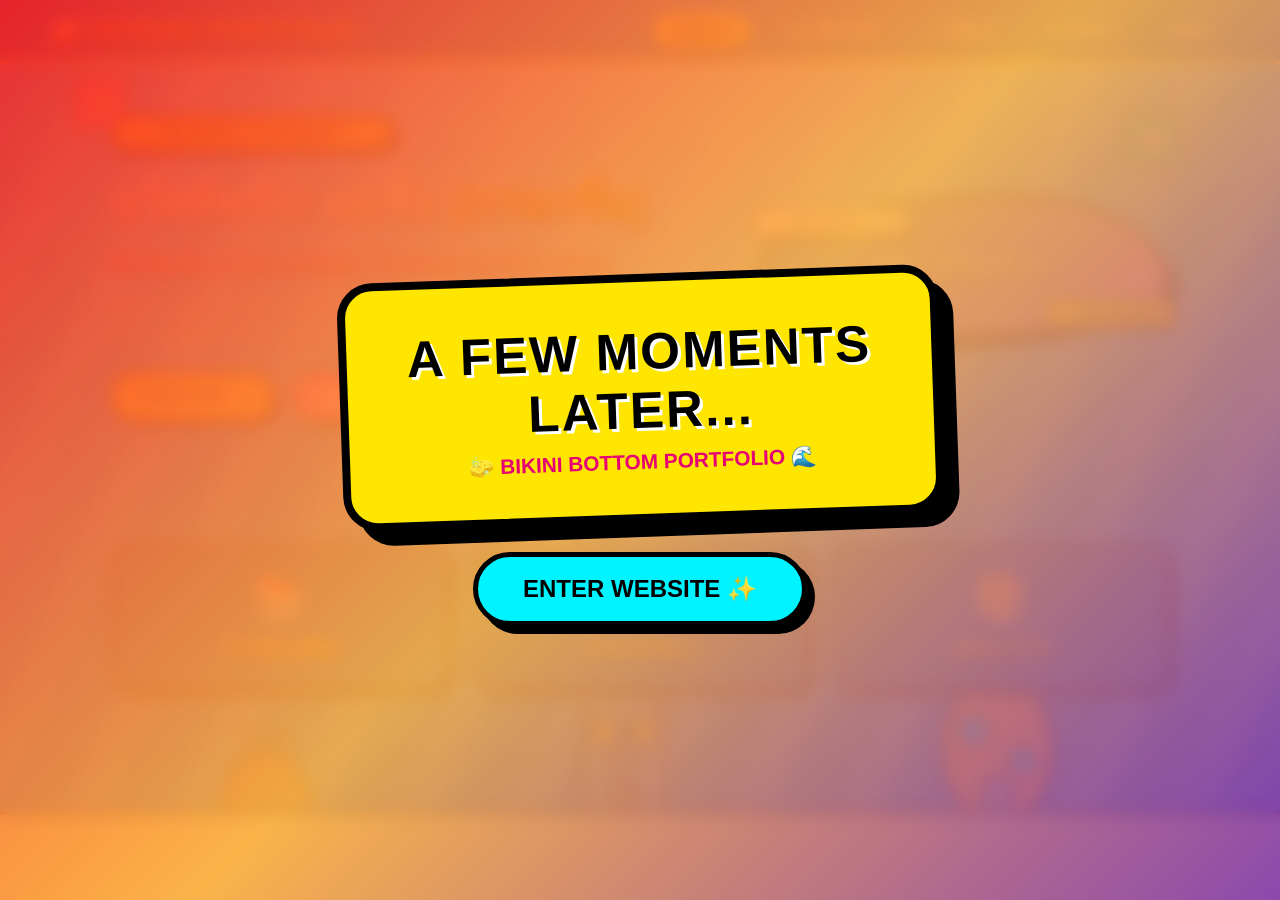
==== index.html @ 8c4a16bc "Update index.html" ====
<!DOCTYPE html>
<html lang="th">
<head>
  <meta charset="UTF-8">
  <meta name="viewport" content="width=device-width, initial-scale=1.0">
  <title>SPONGE-PORTFOLIO</title>
  <style>
    /* ============================================================
       1. GLOBAL & BIKINI BOTTOM BACKGROUND
       ============================================================ */
    * {
      box-sizing: border-box;
      margin: 0;
      padding: 0;
      font-family: 'Kanit', 'Segoe UI', Tahoma, sans-serif;
    }

    html, body {
      min-height: 100vh;
      background: 
        radial-gradient(circle at 50% 0%, rgba(255, 255, 255, 0.7) 0%, transparent 60%),
        linear-gradient(180deg, #18b3ff 0%, #0080eb 60%, #004b99 100%) !important;
      background-attachment: fixed !important;
      color: #ffffff;
      overflow-x: hidden;
      position: relative;
    }

    body::before {
      content: "";
      position: fixed;
      top: 0; left: 0; width: 100%; height: 100%;
      background: repeating-linear-gradient(
        115deg,
        rgba(255, 255, 255, 0.15) 0px,
        rgba(255, 255, 255, 0.15) 40px,
        transparent 40px,
        transparent 100px
      );
      pointer-events: none;
      z-index: 1;
    }

    /* พื้นทรายใต้น้ำ */
    .sand-floor {
      position: fixed;
      bottom: 0;
      left: 0;
      width: 100%;
      height: 90px;
      background: #e6c875;
      border-top: 5px solid #000;
      z-index: 2;
    }

    /* ============================================================
       2. CONCH STREET HOUSES (บ้านวาดด้วย SVG เพียวๆ ไม่มีวันเสีย)
       ============================================================ */
    .houses-container {
      position: fixed;
      bottom: 60px;
      left: 50%;
      transform: translateX(-50%);
      width: 100%;
      max-width: 1100px;
      display: flex;
      justify-content: space-around;
      align-items: flex-end;
      z-index: 2;
      pointer-events: none;
      opacity: 0.9;
    }

    .house-item {
      display: flex;
      flex-direction: column;
      align-items: center;
    }

    /* ============================================================
       3. INTRO SCREEN
       ============================================================ */
    #intro-screen {
      position: fixed;
      top: 0; left: 0;
      width: 100vw; height: 100vh;
      background: rgba(253, 29, 29, 0.85);
      background: linear-gradient(135deg, rgba(253, 29, 29, 0.9) 0%, rgba(252, 176, 69, 0.9) 50%, rgba(131, 58, 180, 0.9) 100%);
      backdrop-filter: blur(8px);
      z-index: 99999;
      display: flex;
      flex-direction: column;
      justify-content: center;
      align-items: center;
      transition: all 0.8s cubic-bezier(0.77, 0, 0.175, 1);
      clip-path: circle(150% at 50% 50%);
      cursor: pointer;
    }

    #intro-screen.open-animated {
      clip-path: circle(0% at 50% 50%);
      opacity: 0;
      pointer-events: none;
    }

    .intro-card {
      background: #ffe600;
      border: 8px solid #000;
      border-radius: 35px;
      padding: 40px 60px;
      text-align: center;
      box-shadow: 15px 15px 0px #000;
      transform: rotate(-2deg);
      animation: floatCard 3s ease-in-out infinite alternate;
    }

    @keyframes floatCard {
      0% { transform: rotate(-2deg) translateY(0px); }
      100% { transform: rotate(2deg) translateY(-15px); }
    }

    .intro-card h1 {
      font-size: 3.2rem;
      color: #000;
      font-weight: 900;
      text-shadow: 3px 3px 0px #fff;
      letter-spacing: 2px;
      margin-bottom: 10px;
    }

    .intro-card p {
      font-size: 1.3rem;
      color: #e60073;
      font-weight: 900;
    }

    .start-btn {
      margin-top: 30px;
      padding: 18px 45px;
      font-size: 1.5rem;
      font-weight: 900;
      color: #000;
      background: #00f3ff;
      border: 5px solid #000;
      border-radius: 50px;
      box-shadow: 8px 8px 0px #000;
      cursor: pointer;
      transition: all 0.2s ease;
    }

    .start-btn:hover {
      transform: scale(1.1) rotate(2deg);
      background: #ff00a0;
      color: #fff;
    }

    /* ============================================================
       4. BUBBLES & FLOWER CLOUDS
       ============================================================ */
    .bubbles-container {
      position: fixed;
      top: 0; left: 0;
      width: 100%; height: 100%;
      pointer-events: none;
      z-index: 3;
    }

    .bubble {
      position: absolute;
      bottom: -100px;
      background: radial-gradient(circle at 30% 30%, rgba(255, 255, 255, 0.9), rgba(135, 206, 250, 0.5));
      border: 2px solid rgba(255, 255, 255, 0.8);
      border-radius: 50%;
      box-shadow: 0 0 10px rgba(255, 255, 255, 0.5);
      animation: rise 8s infinite ease-in;
    }

    @keyframes rise {
      0% { transform: translateY(0) scale(0.6) translateX(0); opacity: 0; }
      20% { opacity: 0.8; }
      80% { opacity: 0.8; }
      100% { transform: translateY(-120vh) scale(1.2) translateX(80px); opacity: 0; }
    }

    .sb-flower {
      position: fixed;
      width: 100px; height: 100px;
      z-index: 3; opacity: 0.85;
      animation: floatFlower 6s ease-in-out infinite alternate;
    }
    .sb-flower svg { width: 100%; height: 100%; }
    .flower-1 { top: 6%; left: 4%; }
    .flower-2 { top: 10%; right: 6%; animation-delay: -2s; }

    @keyframes floatFlower {
      0% { transform: translateY(0px) rotate(0deg); }
      100% { transform: translateY(-20px) rotate(15deg); }
    }

    /* ============================================================
       5. NAVBAR & CONTENT
       ============================================================ */
    nav {
      display: flex;
      justify-content: space-between;
      align-items: center;
      padding: 15px 50px;
      background: rgba(0, 75, 153, 0.85);
      backdrop-filter: blur(10px);
      border-bottom: 4px solid #ffd700;
      position: relative;
      z-index: 10;
    }

    .logo {
      font-size: 1.6rem;
      font-weight: 900;
      color: #ffd700;
      text-shadow: 3px 3px 0px #000;
    }

    .nav-links { display: flex; gap: 15px; list-style: none; }

    .nav-links a {
      color: #ffffff;
      text-decoration: none;
      padding: 8px 18px;
      border-radius: 20px;
      font-weight: bold;
      transition: all 0.3s ease;
      text-shadow: 1px 1px 0px #000;
    }

    .nav-links a.active, .nav-links a:hover {
      background: #ffd700;
      color: #000;
      box-shadow: 0 4px 0px #000;
    }

    .hero-container {
      max-width: 1100px;
      margin: 30px auto;
      padding: 20px;
      display: grid;
      grid-template-columns: 1.2fr 0.8fr;
      gap: 30px;
      align-items: center;
      position: relative;
      z-index: 10;
    }

    .badge-quote {
      display: inline-block;
      padding: 6px 18px;
      background: #ffd700;
      border: 3px solid #000;
      border-radius: 20px;
      color: #000;
      font-weight: 900;
      margin-bottom: 15px;
      box-shadow: 4px 4px 0px #000;
    }

    .hero-text h1 {
      font-size: 2.8rem;
      color: #ffffff;
      margin-bottom: 10px;
      text-shadow: 3px 3px 0px #000;
    }

    .hero-text h1 span { color: #ffd700; }

    .hero-text h3 {
      color: #ff77bc;
      font-size: 1.3rem;
      margin-bottom: 15px;
      text-shadow: 2px 2px 0px #000;
    }

    .hero-text p {
      color: #ffffff;
      line-height: 1.6;
      margin-bottom: 25px;
      font-weight: 500;
      text-shadow: 1px 1px 2px rgba(0,0,0,0.8);
    }

    .btn-group { display: flex; gap: 15px; }

    .btn-primary {
      padding: 12px 28px;
      background: #ffd700;
      color: #000;
      border: 3px solid #000;
      border-radius: 25px;
      font-weight: 900;
      cursor: pointer;
      box-shadow: 4px 4px 0px #000;
    }

    .btn-secondary {
      padding: 12px 28px;
      background: #ff77bc;
      border: 3px solid #000;
      color: #fff;
      border-radius: 25px;
      font-weight: 900;
      cursor: pointer;
      box-shadow: 4px 4px 0px #000;
    }

    .profile-card {
      position: relative;
      background: linear-gradient(135deg, #0080eb, #ff77bc);
      border: 4px solid #000;
      border-radius: 60% 40% 70% 30% / 50% 60% 40% 50%;
      padding: 50px 20px;
      text-align: center;
      box-shadow: 8px 8px 0px #000;
      animation: morphBlob 8s ease-in-out infinite alternate;
    }

    @keyframes morphBlob {
      0% { border-radius: 60% 40% 70% 30% / 50% 60% 40% 50%; }
      100% { border-radius: 40% 60% 30% 70% / 60% 40% 60% 40%; }
    }

    .profile-card h2 {
      font-size: 2.2rem;
      color: #fff;
      text-shadow: 3px 3px 0px #000;
    }

    .tag-fan, .tag-student {
      position: absolute;
      background: #ffffff;
      color: #000;
      border: 2px solid #000;
      padding: 5px 15px;
      border-radius: 15px;
      font-weight: 900;
      font-size: 0.85rem;
      box-shadow: 3px 3px 0px #000;
    }

    .tag-fan { top: 10px; left: -10px; }
    .tag-student { bottom: 10px; right: -10px; background: #ffd700; }

    /* HIGHLIGHT CARDS */
    .section-title {
      text-align: center;
      margin: 30px 0 20px;
      font-size: 2rem;
      color: #ffd700;
      text-shadow: 3px 3px 0px #000;
      position: relative;
      z-index: 10;
    }

    .cards-container {
      max-width: 1100px;
      margin: 0 auto 120px;
      padding: 0 20px;
      display: grid;
      grid-template-columns: repeat(auto-fit, minmax(280px, 1fr));
      gap: 20px;
      position: relative;
      z-index: 10;
    }

    .card {
      background: rgba(0, 75, 153, 0.85);
      border: 3px solid #000;
      border-radius: 20px;
      padding: 25px;
      text-align: center;
      box-shadow: 6px 6px 0px #000;
    }

    .card-icon { font-size: 2.8rem; margin-bottom: 10px; }
    .card h3 { color: #ffd700; text-shadow: 2px 2px 0px #000; }

    @media (max-width: 768px) {
      .hero-container { grid-template-columns: 1fr; text-align: center; }
      .btn-group { justify-content: center; }
      .houses-container svg { scale: 0.7; }
    }
  </style>
</head>
<body>

  <!-- 🏠 บ้านตัวละครหลักทั้ง 3 หลัง (SpongeBob, Squidward, Patrick) วาดด้วย SVG -->
  <div class="houses-container">
    <!-- 1. บ้านหิน Patrick -->
    <div class="house-item">
      <svg width="120" height="110" viewBox="0 0 120 110">
        <!-- ก้อนหินโค้งมน -->
        <path d="M 10 100 Q 15 20, 60 20 Q 105 20, 110 100 Z" fill="#8B4513" stroke="#000" stroke-width="5"/>
        <!-- กังหันสภาพอากาศด้านบน -->
        <line x1="60" y1="20" x2="60" y2="5" stroke="#000" stroke-width="4"/>
        <path d="M 40 5 L 80 5" stroke="#000" stroke-width="4"/>
        <circle cx="40" cy="5" r="5" fill="#ff0000" stroke="#000" stroke-width="2"/>
        <circle cx="80" cy="5" r="5" fill="#ff0000" stroke="#000" stroke-width="2"/>
      </svg>
    </div>

    <!-- 2. บ้านโมไอ Squidward -->
    <div class="house-item">
      <svg width="130" height="180" viewBox="0 0 130 180">
        <!-- ตัวบ้านทรงโมไอ -->
        <rect x="25" y="30" width="80" height="140" rx="20" fill="#4682B4" stroke="#000" stroke-width="5"/>
        <!-- ตาซ้าย-ขวา -->
        <rect x="35" y="60" width="22" height="25" fill="#ffd700" stroke="#000" stroke-width="4"/>
        <rect x="73" y="60" width="22" height="25" fill="#ffd700" stroke="#000" stroke-width="4"/>
        <!-- จมูกโมไอยาวๆ -->
        <rect x="53" y="70" width="24" height="60" fill="#3a6d96" stroke="#000" stroke-width="4"/>
        <!-- ประตูวงกลม -->
        <circle cx="65" cy="145" r="18" fill="#555" stroke="#000" stroke-width="4"/>
      </svg>
    </div>

    <!-- 3. บ้านสับปะรด SpongeBob -->
    <div class="house-item">
      <svg width="150" height="210" viewBox="0 0 150 210">
        <!-- ใบไม้สับปะรดด้านบน -->
        <path d="M 75 40 Q 40 10, 20 25 Q 50 45, 65 50" fill="#2e8b57" stroke="#000" stroke-width="4"/>
        <path d="M 75 40 Q 110 10, 130 25 Q 100 45, 85 50" fill="#2e8b57" stroke="#000" stroke-width="4"/>
        <path d="M 75 40 Q 75 0, 75 50" fill="#3cb371" stroke="#000" stroke-width="4"/>
        <!-- ลูกสับปะรด -->
        <ellipse cx="75" cy="120" rx="55" ry="75" fill="#ff8c00" stroke="#000" stroke-width="5"/>
        <!-- ลายตารางสับปะรด -->
        <path d="M 35 80 L 115 160 M 35 160 L 115 80 M 30 120 L 120 120" stroke="#d2691e" stroke-width="3"/>
        <!-- หน้าต่างพอร์ทโฮล (หน้าต่างเรือ) -->
        <circle cx="50" cy="100" r="14" fill="#00f3ff" stroke="#000" stroke-width="4"/>
        <circle cx="100" cy="130" r="12" fill="#00f3ff" stroke="#000" stroke-width="4"/>
        <!-- ประตูทางเข้า -->
        <path d="M 60 195 L 60 160 A 15 15 0 0 1 90 160 L 90 195 Z" fill="#708090" stroke="#000" stroke-width="4"/>
      </svg>
    </div>
  </div>

  <!-- พื้นทรายใต้น้ำ -->
  <div class="sand-floor"></div>

  <!-- 🎬 ฉากเปิดเว็บ INTRO SCREEN -->
  <div id="intro-screen" onclick="startExperience()">
    <div class="intro-card">
      <h1>A FEW MOMENTS<br>LATER...</h1>
      <p>🧽 BIKINI BOTTOM PORTFOLIO 🌊</p>
    </div>
    <button class="start-btn">ENTER WEBSITE ✨</button>
  </div>

  <!-- CONTAINER ฟองอากาศ -->
  <div class="bubbles-container" id="bubbles"></div>

  <!-- เมฆดอกไม้ SPONGEBOB -->
  <div class="sb-flower flower-1">
    <svg viewBox="0 0 100 100"><path fill="#ff77bc" stroke="#000" stroke-width="3" d="M50 30 C40 10, 10 30, 30 50 C10 60, 30 90, 50 70 C70 90, 90 60, 70 50 C90 30, 60 10, 50 30 Z"/><circle cx="50" cy="50" r="10" fill="#ffd700" stroke="#000" stroke-width="2"/></svg>
  </div>
  <div class="sb-flower flower-2">
    <svg viewBox="0 0 100 100"><path fill="#00f3ff" stroke="#000" stroke-width="3" d="M50 30 C40 10, 10 30, 30 50 C10 60, 30 90, 50 70 C70 90, 90 60, 70 50 C90 30, 60 10, 50 30 Z"/><circle cx="50" cy="50" r="10" fill="#ffffff" stroke="#000" stroke-width="2"/></svg>
  </div>

  <!-- NAVBAR -->
  <nav>
    <div class="logo">🧽 SPONGE-PORTFOLIO</div>
    <ul class="nav-links">
      <li><a href="#" class="active">หน้าแรก</a></li>
      <li><a href="#">ประวัติส่วนตัว</a></li>
      <li><a href="#">การศึกษา</a></li>
      <li><a href="#">งานอดิเรก</a></li>
      <li><a href="#">ติดต่อ</a></li>
    </ul>
  </nav>

  <!-- HERO SECTION -->
  <div class="hero-container">
    <div class="hero-text">
      <div class="badge-quote">✨ "I'M READY! I'M READY!" ✨</div>
      <h1>สวัสดีครับ! ผมชื่อ <span>[กรอกชื่อ]</span></h1>
      <h3>นักเรียนชั้น ม.3/[กรอกห้อง] | โรงเรียน[กรอกชื่อโรงเรียน]</h3>
      <p>ยินดีต้อนรับสู่อาณาจักร Portfolio สไตล์ Bikini Bottom แบบเวอร์วังอลังการ! เพียบพร้อมไปด้วยความตั้งใจ ความฝัน และผลงานที่ทำด้วยความสนุกสนาน 🌊✨</p>
      
      <div class="btn-group">
        <button class="btn-primary">รู้จักฉันมากขึ้น 🧽</button>
        <button class="btn-secondary">ดูงานอดิเรก 🎮</button>
      </div>
    </div>

    <!-- PROFILE CARD -->
    <div class="profile-card">
      <div class="tag-fan">🔸 SpongeBob Fan</div>
      <h2>My Profile</h2>
      <div class="tag-student">⭐ M.3 Student</div>
    </div>
  </div>

  <!-- HIGHLIGHT CARDS -->
  <h2 class="section-title">✨ ไฮไลต์สุดอลังการของผม ✨</h2>
  <div class="cards-container">
    <div class="card">
      <div class="card-icon">📚</div>
      <h3>วิชาที่ชอบที่สุด</h3>
    </div>
    <div class="card">
      <div class="card-icon">🍍</div>
      <h3>บ้านหลังที่สอง</h3>
    </div>
    <div class="card">
      <div class="card-icon">🍔</div>
      <h3>คติประจำใจ</h3>
    </div>
  </div>

  <!-- JAVASCRIPT -->
  <script>
    function startExperience() {
      const intro = document.getElementById('intro-screen');
      intro.classList.add('open-animated');
      burstBubbles();
    }

    function burstBubbles() {
      const container = document.getElementById('bubbles');
      for (let i = 0; i < 25; i++) {
        setTimeout(() => {
          const bubble = document.createElement('div');
          bubble.classList.add('bubble');
          const size = Math.random() * 40 + 15 + 'px';
          bubble.style.width = size;
          bubble.style.height = size;
          bubble.style.left = Math.random() * 100 + '%';
          bubble.style.animationDuration = (Math.random() * 3 + 3) + 's';
          container.appendChild(bubble);
        }, i * 50);
      }
    }

    function createBubbles() {
      const container = document.getElementById('bubbles');
      for (let i = 0; i < 20; i++) {
        const bubble = document.createElement('div');
        bubble.classList.add('bubble');
        const size = Math.random() * 35 + 10 + 'px';
        bubble.style.width = size;
        bubble.style.height = size;
        bubble.style.left = Math.random() * 100 + '%';
        bubble.style.animationDelay = Math.random() * 6 + 's';
        bubble.style.animationDuration = Math.random() * 6 + 5 + 's';
        container.appendChild(bubble);
      }
    }

    createBubbles();
  </script>
</body>
</html>
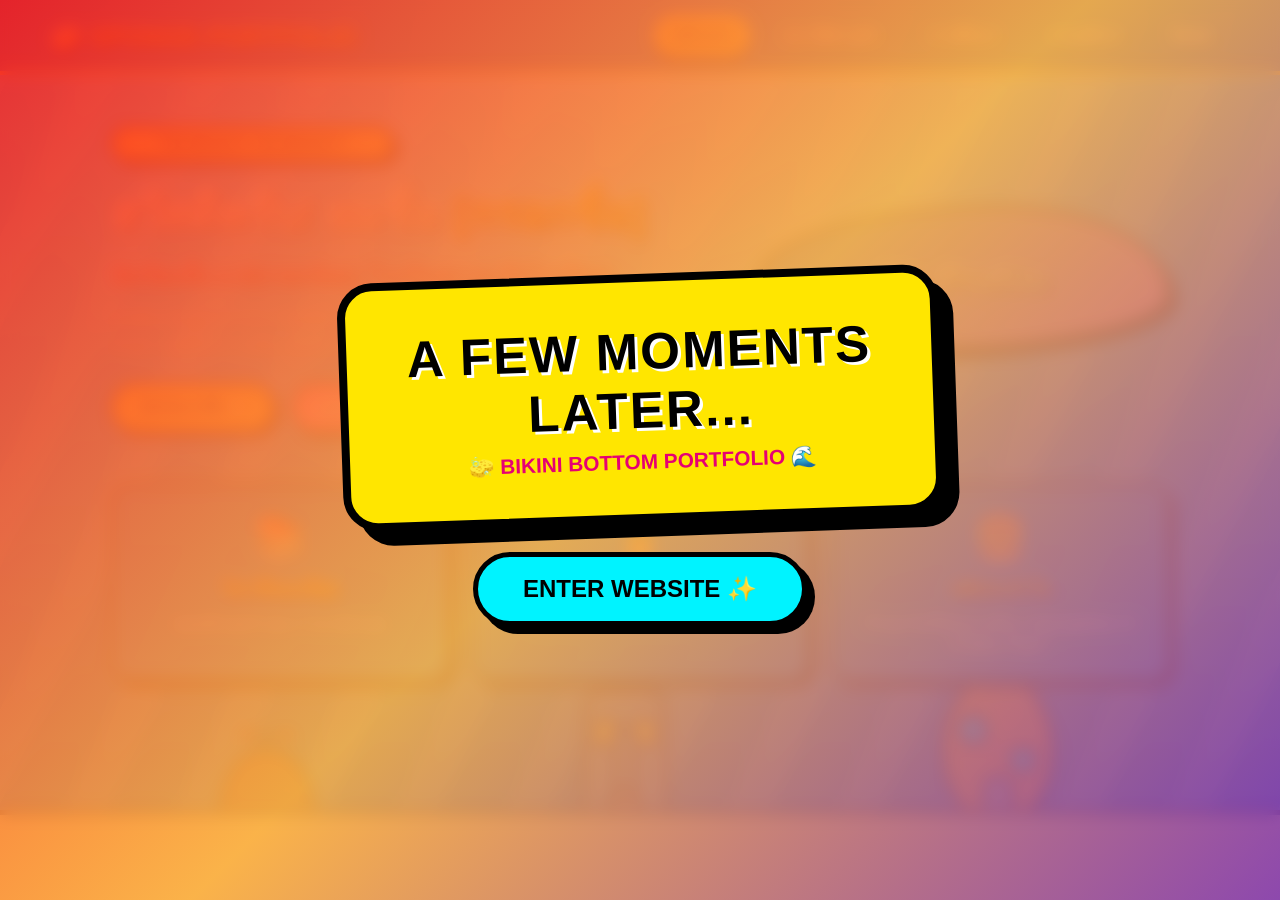
==== commit 68a7830d: "Update index.html" ====
--- a/index.html
+++ b/index.html
@@ -41,7 +41,6 @@
       z-index: 1;
     }
 
-    /* พื้นทรายใต้น้ำ */
     .sand-floor {
       position: fixed;
       bottom: 0;
@@ -54,7 +53,7 @@
     }
 
     /* ============================================================
-       2. CONCH STREET HOUSES (บ้านวาดด้วย SVG เพียวๆ ไม่มีวันเสีย)
+       2. CONCH STREET HOUSES (บ้าน SVG)
        ============================================================ */
     .houses-container {
       position: fixed;
@@ -68,14 +67,10 @@
       align-items: flex-end;
       z-index: 2;
       pointer-events: none;
-      opacity: 0.9;
-    }
-
-    .house-item {
-      display: flex;
-      flex-direction: column;
-      align-items: center;
-    }
+      opacity: 0.85;
+    }
+
+    .house-item { display: flex; flex-direction: column; align-items: center; }
 
     /* ============================================================
        3. INTRO SCREEN
@@ -84,7 +79,6 @@
       position: fixed;
       top: 0; left: 0;
       width: 100vw; height: 100vh;
-      background: rgba(253, 29, 29, 0.85);
       background: linear-gradient(135deg, rgba(253, 29, 29, 0.9) 0%, rgba(252, 176, 69, 0.9) 50%, rgba(131, 58, 180, 0.9) 100%);
       backdrop-filter: blur(8px);
       z-index: 99999;
@@ -155,7 +149,7 @@
     }
 
     /* ============================================================
-       4. BUBBLES & FLOWER CLOUDS
+       4. BUBBLES
        ============================================================ */
     .bubbles-container {
       position: fixed;
@@ -182,23 +176,8 @@
       100% { transform: translateY(-120vh) scale(1.2) translateX(80px); opacity: 0; }
     }
 
-    .sb-flower {
-      position: fixed;
-      width: 100px; height: 100px;
-      z-index: 3; opacity: 0.85;
-      animation: floatFlower 6s ease-in-out infinite alternate;
-    }
-    .sb-flower svg { width: 100%; height: 100%; }
-    .flower-1 { top: 6%; left: 4%; }
-    .flower-2 { top: 10%; right: 6%; animation-delay: -2s; }
-
-    @keyframes floatFlower {
-      0% { transform: translateY(0px) rotate(0deg); }
-      100% { transform: translateY(-20px) rotate(15deg); }
-    }
-
     /* ============================================================
-       5. NAVBAR & CONTENT
+       5. NAVBAR & MULTI-TAB SECTIONS (ส่วนการสลับหน้า)
        ============================================================ */
     nav {
       display: flex;
@@ -221,32 +200,52 @@
 
     .nav-links { display: flex; gap: 15px; list-style: none; }
 
-    .nav-links a {
+    .nav-links button {
+      background: transparent;
+      border: none;
       color: #ffffff;
-      text-decoration: none;
       padding: 8px 18px;
       border-radius: 20px;
       font-weight: bold;
+      font-size: 1rem;
+      cursor: pointer;
       transition: all 0.3s ease;
       text-shadow: 1px 1px 0px #000;
     }
 
-    .nav-links a.active, .nav-links a:hover {
+    .nav-links button.active, .nav-links button:hover {
       background: #ffd700;
       color: #000;
       box-shadow: 0 4px 0px #000;
-    }
-
+      text-shadow: none;
+    }
+
+    /* ซ่อน/แสดง เนื้อหาแต่ละหน้า */
+    .tab-content {
+      display: none;
+      max-width: 1100px;
+      margin: 30px auto 120px;
+      padding: 20px;
+      position: relative;
+      z-index: 10;
+      animation: fadeIn 0.4s ease-in-out;
+    }
+
+    .tab-content.active-tab {
+      display: block;
+    }
+
+    @keyframes fadeIn {
+      from { opacity: 0; transform: translateY(10px); }
+      to { opacity: 1; transform: translateY(0); }
+    }
+
+    /* HERO STYLES (หน้าแรก) */
     .hero-container {
-      max-width: 1100px;
-      margin: 30px auto;
-      padding: 20px;
       display: grid;
       grid-template-columns: 1.2fr 0.8fr;
       gap: 30px;
       align-items: center;
-      position: relative;
-      z-index: 10;
     }
 
     .badge-quote {
@@ -287,10 +286,8 @@
 
     .btn-group { display: flex; gap: 15px; }
 
-    .btn-primary {
+    .btn-primary, .btn-secondary {
       padding: 12px 28px;
-      background: #ffd700;
-      color: #000;
       border: 3px solid #000;
       border-radius: 25px;
       font-weight: 900;
@@ -298,16 +295,8 @@
       box-shadow: 4px 4px 0px #000;
     }
 
-    .btn-secondary {
-      padding: 12px 28px;
-      background: #ff77bc;
-      border: 3px solid #000;
-      color: #fff;
-      border-radius: 25px;
-      font-weight: 900;
-      cursor: pointer;
-      box-shadow: 4px 4px 0px #000;
-    }
+    .btn-primary { background: #ffd700; color: #000; }
+    .btn-secondary { background: #ff77bc; color: #fff; text-shadow: 1px 1px 0px #000; }
 
     .profile-card {
       position: relative;
@@ -325,51 +314,39 @@
       100% { border-radius: 40% 60% 30% 70% / 60% 40% 60% 40%; }
     }
 
-    .profile-card h2 {
+    .profile-card h2 { font-size: 2.2rem; color: #fff; text-shadow: 3px 3px 0px #000; }
+
+    /* CONTENT BOX (กล่องใส่เนื้อหาหน้าอื่นๆ) */
+    .content-box {
+      background: rgba(0, 75, 153, 0.9);
+      border: 4px solid #000;
+      border-radius: 25px;
+      padding: 35px;
+      box-shadow: 10px 10px 0px #000;
+    }
+
+    .content-box h2 {
+      color: #ffd700;
       font-size: 2.2rem;
-      color: #fff;
+      margin-bottom: 20px;
       text-shadow: 3px 3px 0px #000;
     }
 
-    .tag-fan, .tag-student {
-      position: absolute;
-      background: #ffffff;
-      color: #000;
-      border: 2px solid #000;
-      padding: 5px 15px;
-      border-radius: 15px;
-      font-weight: 900;
-      font-size: 0.85rem;
-      box-shadow: 3px 3px 0px #000;
-    }
-
-    .tag-fan { top: 10px; left: -10px; }
-    .tag-student { bottom: 10px; right: -10px; background: #ffd700; }
-
-    /* HIGHLIGHT CARDS */
-    .section-title {
-      text-align: center;
-      margin: 30px 0 20px;
-      font-size: 2rem;
-      color: #ffd700;
-      text-shadow: 3px 3px 0px #000;
-      position: relative;
-      z-index: 10;
-    }
-
-    .cards-container {
-      max-width: 1100px;
-      margin: 0 auto 120px;
-      padding: 0 20px;
+    .content-box p, .content-box li {
+      font-size: 1.1rem;
+      line-height: 1.8;
+      margin-bottom: 10px;
+    }
+
+    .cards-grid {
       display: grid;
       grid-template-columns: repeat(auto-fit, minmax(280px, 1fr));
       gap: 20px;
-      position: relative;
-      z-index: 10;
+      margin-top: 20px;
     }
 
     .card {
-      background: rgba(0, 75, 153, 0.85);
+      background: rgba(0, 128, 235, 0.95);
       border: 3px solid #000;
       border-radius: 20px;
       padding: 25px;
@@ -378,71 +355,54 @@
     }
 
     .card-icon { font-size: 2.8rem; margin-bottom: 10px; }
-    .card h3 { color: #ffd700; text-shadow: 2px 2px 0px #000; }
+    .card h3 { color: #ffd700; text-shadow: 2px 2px 0px #000; margin-bottom: 8px; }
 
     @media (max-width: 768px) {
       .hero-container { grid-template-columns: 1fr; text-align: center; }
       .btn-group { justify-content: center; }
-      .houses-container svg { scale: 0.7; }
+      nav { flex-direction: column; gap: 10px; }
     }
   </style>
 </head>
 <body>
 
-  <!-- 🏠 บ้านตัวละครหลักทั้ง 3 หลัง (SpongeBob, Squidward, Patrick) วาดด้วย SVG -->
+  <!-- 🏠 บ้าน SVG ด้านหลัง -->
   <div class="houses-container">
-    <!-- 1. บ้านหิน Patrick -->
     <div class="house-item">
       <svg width="120" height="110" viewBox="0 0 120 110">
-        <!-- ก้อนหินโค้งมน -->
         <path d="M 10 100 Q 15 20, 60 20 Q 105 20, 110 100 Z" fill="#8B4513" stroke="#000" stroke-width="5"/>
-        <!-- กังหันสภาพอากาศด้านบน -->
         <line x1="60" y1="20" x2="60" y2="5" stroke="#000" stroke-width="4"/>
         <path d="M 40 5 L 80 5" stroke="#000" stroke-width="4"/>
         <circle cx="40" cy="5" r="5" fill="#ff0000" stroke="#000" stroke-width="2"/>
         <circle cx="80" cy="5" r="5" fill="#ff0000" stroke="#000" stroke-width="2"/>
       </svg>
     </div>
-
-    <!-- 2. บ้านโมไอ Squidward -->
     <div class="house-item">
       <svg width="130" height="180" viewBox="0 0 130 180">
-        <!-- ตัวบ้านทรงโมไอ -->
         <rect x="25" y="30" width="80" height="140" rx="20" fill="#4682B4" stroke="#000" stroke-width="5"/>
-        <!-- ตาซ้าย-ขวา -->
         <rect x="35" y="60" width="22" height="25" fill="#ffd700" stroke="#000" stroke-width="4"/>
         <rect x="73" y="60" width="22" height="25" fill="#ffd700" stroke="#000" stroke-width="4"/>
-        <!-- จมูกโมไอยาวๆ -->
         <rect x="53" y="70" width="24" height="60" fill="#3a6d96" stroke="#000" stroke-width="4"/>
-        <!-- ประตูวงกลม -->
         <circle cx="65" cy="145" r="18" fill="#555" stroke="#000" stroke-width="4"/>
       </svg>
     </div>
-
-    <!-- 3. บ้านสับปะรด SpongeBob -->
     <div class="house-item">
       <svg width="150" height="210" viewBox="0 0 150 210">
-        <!-- ใบไม้สับปะรดด้านบน -->
         <path d="M 75 40 Q 40 10, 20 25 Q 50 45, 65 50" fill="#2e8b57" stroke="#000" stroke-width="4"/>
         <path d="M 75 40 Q 110 10, 130 25 Q 100 45, 85 50" fill="#2e8b57" stroke="#000" stroke-width="4"/>
         <path d="M 75 40 Q 75 0, 75 50" fill="#3cb371" stroke="#000" stroke-width="4"/>
-        <!-- ลูกสับปะรด -->
         <ellipse cx="75" cy="120" rx="55" ry="75" fill="#ff8c00" stroke="#000" stroke-width="5"/>
-        <!-- ลายตารางสับปะรด -->
         <path d="M 35 80 L 115 160 M 35 160 L 115 80 M 30 120 L 120 120" stroke="#d2691e" stroke-width="3"/>
-        <!-- หน้าต่างพอร์ทโฮล (หน้าต่างเรือ) -->
         <circle cx="50" cy="100" r="14" fill="#00f3ff" stroke="#000" stroke-width="4"/>
         <circle cx="100" cy="130" r="12" fill="#00f3ff" stroke="#000" stroke-width="4"/>
-        <!-- ประตูทางเข้า -->
         <path d="M 60 195 L 60 160 A 15 15 0 0 1 90 160 L 90 195 Z" fill="#708090" stroke="#000" stroke-width="4"/>
       </svg>
     </div>
   </div>
 
-  <!-- พื้นทรายใต้น้ำ -->
   <div class="sand-floor"></div>
 
-  <!-- 🎬 ฉากเปิดเว็บ INTRO SCREEN -->
+  <!-- 🎬 INTRO SCREEN -->
   <div id="intro-screen" onclick="startExperience()">
     <div class="intro-card">
       <h1>A FEW MOMENTS<br>LATER...</h1>
@@ -451,65 +411,124 @@
     <button class="start-btn">ENTER WEBSITE ✨</button>
   </div>
 
-  <!-- CONTAINER ฟองอากาศ -->
   <div class="bubbles-container" id="bubbles"></div>
-
-  <!-- เมฆดอกไม้ SPONGEBOB -->
-  <div class="sb-flower flower-1">
-    <svg viewBox="0 0 100 100"><path fill="#ff77bc" stroke="#000" stroke-width="3" d="M50 30 C40 10, 10 30, 30 50 C10 60, 30 90, 50 70 C70 90, 90 60, 70 50 C90 30, 60 10, 50 30 Z"/><circle cx="50" cy="50" r="10" fill="#ffd700" stroke="#000" stroke-width="2"/></svg>
-  </div>
-  <div class="sb-flower flower-2">
-    <svg viewBox="0 0 100 100"><path fill="#00f3ff" stroke="#000" stroke-width="3" d="M50 30 C40 10, 10 30, 30 50 C10 60, 30 90, 50 70 C70 90, 90 60, 70 50 C90 30, 60 10, 50 30 Z"/><circle cx="50" cy="50" r="10" fill="#ffffff" stroke="#000" stroke-width="2"/></svg>
-  </div>
 
   <!-- NAVBAR -->
   <nav>
     <div class="logo">🧽 SPONGE-PORTFOLIO</div>
-    <ul class="nav-links">
-      <li><a href="#" class="active">หน้าแรก</a></li>
-      <li><a href="#">ประวัติส่วนตัว</a></li>
-      <li><a href="#">การศึกษา</a></li>
-      <li><a href="#">งานอดิเรก</a></li>
-      <li><a href="#">ติดต่อ</a></li>
-    </ul>
+    <div class="nav-links">
+      <button class="active" onclick="switchTab('home', this)">หน้าแรก</button>
+      <button onclick="switchTab('about', this)">ประวัติส่วนตัว</button>
+      <button onclick="switchTab('education', this)">การศึกษา</button>
+      <button onclick="switchTab('hobbies', this)">งานอดิเรก</button>
+      <button onclick="switchTab('contact', this)">ติดต่อ</button>
+    </div>
   </nav>
 
-  <!-- HERO SECTION -->
-  <div class="hero-container">
-    <div class="hero-text">
-      <div class="badge-quote">✨ "I'M READY! I'M READY!" ✨</div>
-      <h1>สวัสดีครับ! ผมชื่อ <span>[กรอกชื่อ]</span></h1>
-      <h3>นักเรียนชั้น ม.3/[กรอกห้อง] | โรงเรียน[กรอกชื่อโรงเรียน]</h3>
-      <p>ยินดีต้อนรับสู่อาณาจักร Portfolio สไตล์ Bikini Bottom แบบเวอร์วังอลังการ! เพียบพร้อมไปด้วยความตั้งใจ ความฝัน และผลงานที่ทำด้วยความสนุกสนาน 🌊✨</p>
-      
-      <div class="btn-group">
-        <button class="btn-primary">รู้จักฉันมากขึ้น 🧽</button>
-        <button class="btn-secondary">ดูงานอดิเรก 🎮</button>
-      </div>
-    </div>
-
-    <!-- PROFILE CARD -->
-    <div class="profile-card">
-      <div class="tag-fan">🔸 SpongeBob Fan</div>
-      <h2>My Profile</h2>
-      <div class="tag-student">⭐ M.3 Student</div>
-    </div>
-  </div>
-
-  <!-- HIGHLIGHT CARDS -->
-  <h2 class="section-title">✨ ไฮไลต์สุดอลังการของผม ✨</h2>
-  <div class="cards-container">
-    <div class="card">
-      <div class="card-icon">📚</div>
-      <h3>วิชาที่ชอบที่สุด</h3>
-    </div>
-    <div class="card">
-      <div class="card-icon">🍍</div>
-      <h3>บ้านหลังที่สอง</h3>
-    </div>
-    <div class="card">
-      <div class="card-icon">🍔</div>
-      <h3>คติประจำใจ</h3>
+  <!-- ==================== SECTIONS / TABS ==================== -->
+
+  <!-- 1. TAB หน้าแรก -->
+  <div id="tab-home" class="tab-content active-tab">
+    <div class="hero-container">
+      <div class="hero-text">
+        <div class="badge-quote">✨ "I'M READY! I'M READY!" ✨</div>
+        <h1>สวัสดีครับ! ผมชื่อ <span>[กรอกชื่อ]</span></h1>
+        <h3>นักเรียนชั้น ม.3/[กรอกห้อง] | โรงเรียน[กรอกชื่อโรงเรียน]</h3>
+        <p>ยินดีต้อนรับสู่อาณาจักร Portfolio สไตล์ Bikini Bottom แบบเวอร์วังอลังการ! เพียบพร้อมไปด้วยความตั้งใจ ความฝัน และผลงานที่ทำด้วยความสนุกสนาน 🌊✨</p>
+        
+        <div class="btn-group">
+          <button class="btn-primary" onclick="switchTab('about', document.querySelectorAll('.nav-links button')[1])">รู้จักฉันมากขึ้น 🧽</button>
+          <button class="btn-secondary" onclick="switchTab('hobbies', document.querySelectorAll('.nav-links button')[3])">ดูงานอดิเรก 🎮</button>
+        </div>
+      </div>
+
+      <div class="profile-card">
+        <h2>My Profile</h2>
+      </div>
+    </div>
+
+    <div class="cards-grid" style="margin-top: 50px;">
+      <div class="card">
+        <div class="card-icon">📚</div>
+        <h3>วิชาที่ชอบที่สุด</h3>
+        <p>คอมพิวเตอร์ และ ภาษาอังกฤษ</p>
+      </div>
+      <div class="card">
+        <div class="card-icon">🍍</div>
+        <h3>บ้านหลังที่สอง</h3>
+        <p>ห้องคอมพิวเตอร์ประจำโรงเรียน</p>
+      </div>
+      <div class="card">
+        <div class="card-icon">🍔</div>
+        <h3>คติประจำใจ</h3>
+        <p>"ทำทุกวันให้สนุกเหมือน SpongeBob ทำ Krabby Patty!"</p>
+      </div>
+    </div>
+  </div>
+
+  <!-- 2. TAB ประวัติส่วนตัว -->
+  <div id="tab-about" class="tab-content">
+    <div class="content-box">
+      <h2>🧽 ประวัติส่วนตัว (About Me)</h2>
+      <p><strong>ชื่อ-นามสกุล:</strong> [กรอกชื่อ-นามสกุลจริง]</p>
+      <p><strong>ชื่อเล่น:</strong> [กรอกชื่อเล่น]</p>
+      <p><strong>วันเกิด:</strong> [กรอกวัน/เดือน/ปีเกิด]</p>
+      <p><strong>กรุ๊ปเลือด:</strong> [กรอกกรุ๊ปเลือด]</p>
+      <p><strong>ความสามารถพิเศษ:</strong> เขียนโปรแกรมเบื้องต้น, วาดรูปการ์ตูน, เล่นเกมกลยุทธ์</p>
+    </div>
+  </div>
+
+  <!-- 3. TAB การศึกษา -->
+  <div id="tab-education" class="tab-content">
+    <div class="content-box">
+      <h2>🎓 ประวัติการศึกษา (Education)</h2>
+      <div class="cards-grid">
+        <div class="card">
+          <div class="card-icon">🏫</div>
+          <h3>ระดับประถมศึกษา</h3>
+          <p>โรงเรียน [กรอกชื่อโรงเรียนประถม]</p>
+        </div>
+        <div class="card">
+          <div class="card-icon">🏫</div>
+          <h3>ระดับมัธยมศึกษาตอนต้น</h3>
+          <p>ชั้น ม.3 โรงเรียน [กรอกชื่อโรงเรียน]</p>
+        </div>
+      </div>
+    </div>
+  </div>
+
+  <!-- 4. TAB งานอดิเรก -->
+  <div id="tab-hobbies" class="tab-content">
+    <div class="content-box">
+      <h2>🎮 งานอดิเรก & สิ่งที่ชอบ (Hobbies)</h2>
+      <div class="cards-grid">
+        <div class="card">
+          <div class="card-icon">💻</div>
+          <h3>เขียนโค้ด & สร้างเว็บ</h3>
+          <p>ชอบออกแบบและทำเว็บไซต์สวยๆ</p>
+        </div>
+        <div class="card">
+          <div class="card-icon">🎨</div>
+          <h3>วาดรูป & กราฟิก</h3>
+          <p>ชอบวาดภาพการ์ตูนสไตล์ SpongeBob</p>
+        </div>
+        <div class="card">
+          <div class="card-icon">🎧</div>
+          <h3>ฟังเพลง</h3>
+          <p>ฟังเพลงประกอบการ์ตูนและเพลงสากล</p>
+        </div>
+      </div>
+    </div>
+  </div>
+
+  <!-- 5. TAB ติดต่อ -->
+  <div id="tab-contact" class="tab-content">
+    <div class="content-box">
+      <h2>📞 ช่องทางการติดต่อ (Contact Me)</h2>
+      <p>📧 <strong>Email:</strong> yourname@example.com</p>
+      <p>📱 <strong>Phone:</strong> 08x-xxx-xxxx</p>
+      <p>Facebook: [กรอก Facebook]</p>
+      <p>Instagram: [กรอก Instagram]</p>
     </div>
   </div>
 
@@ -519,6 +538,23 @@
       const intro = document.getElementById('intro-screen');
       intro.classList.add('open-animated');
       burstBubbles();
+    }
+
+    // ฟังก์ชั่นสลับเปลี่ยนหน้าเมนู
+    function switchTab(tabId, btnElement) {
+      // ซ่อนหน้าทั้งหมด
+      const tabs = document.querySelectorAll('.tab-content');
+      tabs.forEach(tab => tab.classList.remove('active-tab'));
+
+      // เอาสถานะ active ออกจากปุ่มทั้งหมด
+      const buttons = document.querySelectorAll('.nav-links button');
+      buttons.forEach(btn => btn.classList.remove('active'));
+
+      // แสดงหน้าที่เลือก และไฮไลต์ปุ่มที่กด
+      document.getElementById('tab-' + tabId).classList.add('active-tab');
+      if (btnElement) {
+        btnElement.classList.add('active');
+      }
     }
 
     function burstBubbles() {
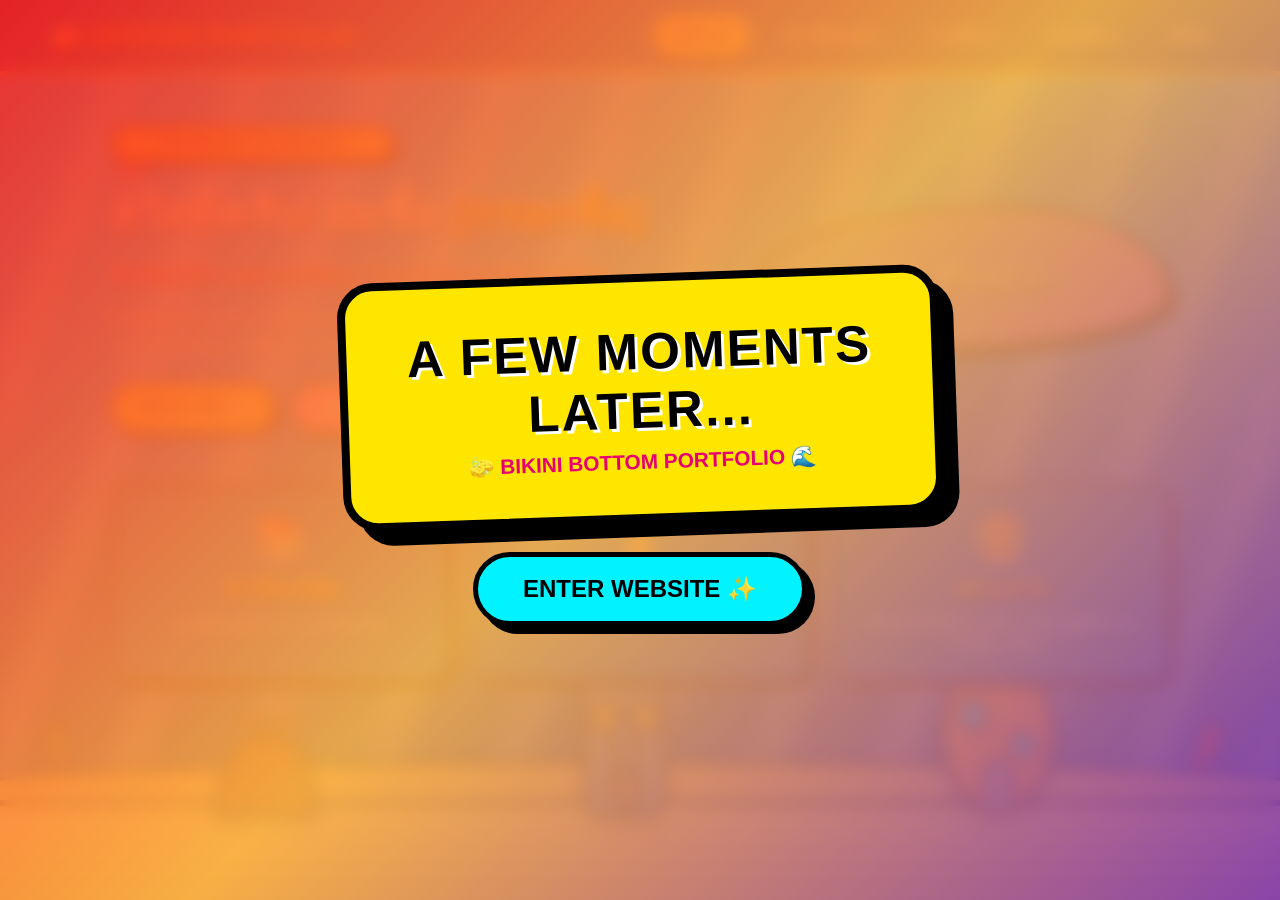
==== commit f3ea0e1c: "Update index.html" ====
--- a/index.html
+++ b/index.html
@@ -6,7 +6,7 @@
   <title>SPONGE-PORTFOLIO</title>
   <style>
     /* ============================================================
-       1. GLOBAL & BIKINI BOTTOM BACKGROUND
+       1. GLOBAL & ULTRA BIKINI BOTTOM BACKGROUND
        ============================================================ */
     * {
       box-sizing: border-box;
@@ -17,47 +17,143 @@
 
     html, body {
       min-height: 100vh;
-      background: 
-        radial-gradient(circle at 50% 0%, rgba(255, 255, 255, 0.7) 0%, transparent 60%),
-        linear-gradient(180deg, #18b3ff 0%, #0080eb 60%, #004b99 100%) !important;
+      background: linear-gradient(180deg, #00d2ff 0%, #0072ff 40%, #003366 100%) !important;
       background-attachment: fixed !important;
       color: #ffffff;
       overflow-x: hidden;
       position: relative;
     }
 
+    /* ☀️ ลำแสงอาทิตย์ส่องจากผิวน้ำ (Sun Rays / Caustics Effect) */
     body::before {
       content: "";
       position: fixed;
       top: 0; left: 0; width: 100%; height: 100%;
       background: repeating-linear-gradient(
-        115deg,
-        rgba(255, 255, 255, 0.15) 0px,
-        rgba(255, 255, 255, 0.15) 40px,
+        110deg,
+        rgba(255, 255, 255, 0.25) 0px,
+        rgba(255, 255, 255, 0.25) 40px,
         transparent 40px,
-        transparent 100px
+        transparent 120px
       );
+      filter: blur(8px);
       pointer-events: none;
       z-index: 1;
-    }
-
+      animation: rayMove 8s infinite alternate ease-in-out;
+    }
+
+    @keyframes rayMove {
+      0% { opacity: 0.5; transform: scaleX(1) translateX(0); }
+      100% { opacity: 0.9; transform: scaleX(1.1) translateX(20px); }
+    }
+
+    /* 🏜️ เนินทรายและพื้นทราย multi-layer */
     .sand-floor {
       position: fixed;
       bottom: 0;
       left: 0;
       width: 100%;
-      height: 90px;
-      background: #e6c875;
+      height: 100px;
+      background: linear-gradient(180deg, #f4d068 0%, #c29b38 100%);
+      border-top: 6px solid #000;
+      z-index: 2;
+    }
+
+    .sand-dune {
+      position: fixed;
+      bottom: 60px;
+      left: -10%;
+      width: 120%;
+      height: 80px;
+      background: #e6be53;
+      border-radius: 50%;
       border-top: 5px solid #000;
       z-index: 2;
     }
 
+    /* 🪸 ปะการังและสาหร่ายตกแต่งด้านล่าง */
+    .sea-decor {
+      position: fixed;
+      bottom: 80px;
+      width: 100%;
+      max-width: 1300px;
+      left: 50%;
+      transform: translateX(-50%);
+      display: flex;
+      justify-content: space-between;
+      padding: 0 40px;
+      z-index: 2;
+      pointer-events: none;
+    }
+
+    .seaweed {
+      animation: sway 3s ease-in-out infinite alternate;
+      transform-origin: bottom center;
+    }
+
+    @keyframes sway {
+      0% { transform: rotate(-5deg); }
+      100% { transform: rotate(8deg); }
+    }
+
+    /* 🪼 แมงกะพรุนลอยแบบดุ๊กดิ๊ก */
+    .jellyfish-container {
+      position: fixed;
+      top: 0; left: 0; width: 100%; height: 100%;
+      pointer-events: none;
+      z-index: 2;
+    }
+
+    .jellyfish {
+      position: absolute;
+      animation: floatJelly 6s ease-in-out infinite alternate;
+      opacity: 0.85;
+    }
+
+    @keyframes floatJelly {
+      0% { transform: translateY(0px) rotate(-3deg); }
+      100% { transform: translateY(-35px) rotate(3deg); }
+    }
+
     /* ============================================================
-       2. CONCH STREET HOUSES (บ้าน SVG)
+       MOUSE TRAIL & CLICK EFFECTS
+       ============================================================ */
+    .mouse-bubble {
+      position: fixed;
+      pointer-events: none;
+      background: radial-gradient(circle at 30% 30%, rgba(255, 255, 255, 0.9), rgba(135, 206, 250, 0.4));
+      border: 1px solid rgba(255, 255, 255, 0.8);
+      border-radius: 50%;
+      box-shadow: 0 0 6px rgba(255, 255, 255, 0.6);
+      z-index: 9999;
+      animation: floatMouseBubble 1s forwards ease-out;
+    }
+
+    @keyframes floatMouseBubble {
+      0% { transform: translate(-50%, -50%) scale(0.3); opacity: 1; }
+      100% { transform: translate(-50%, -60px) scale(1.2); opacity: 0; }
+    }
+
+    .click-ripple {
+      position: fixed;
+      pointer-events: none;
+      border: 3px solid #ffd700;
+      border-radius: 50%;
+      z-index: 9999;
+      animation: rippleEffect 0.5s ease-out forwards;
+    }
+
+    @keyframes rippleEffect {
+      0% { width: 0px; height: 0px; opacity: 1; transform: translate(-50%, -50%); }
+      100% { width: 80px; height: 80px; opacity: 0; transform: translate(-50%, -50%); }
+    }
+
+    /* ============================================================
+       2. CONCH STREET HOUSES (บ้าน SVG ทั้ง 3 หลัง)
        ============================================================ */
     .houses-container {
       position: fixed;
-      bottom: 60px;
+      bottom: 75px;
       left: 50%;
       transform: translateX(-50%);
       width: 100%;
@@ -65,9 +161,9 @@
       display: flex;
       justify-content: space-around;
       align-items: flex-end;
-      z-index: 2;
+      z-index: 3;
       pointer-events: none;
-      opacity: 0.85;
+      filter: drop-shadow(0px 10px 8px rgba(0,0,0,0.4));
     }
 
     .house-item { display: flex; flex-direction: column; align-items: center; }
@@ -156,7 +252,7 @@
       top: 0; left: 0;
       width: 100%; height: 100%;
       pointer-events: none;
-      z-index: 3;
+      z-index: 4;
     }
 
     .bubble {
@@ -177,14 +273,14 @@
     }
 
     /* ============================================================
-       5. NAVBAR & MULTI-TAB SECTIONS (ส่วนการสลับหน้า)
+       5. NAVBAR & TABS
        ============================================================ */
     nav {
       display: flex;
       justify-content: space-between;
       align-items: center;
       padding: 15px 50px;
-      background: rgba(0, 75, 153, 0.85);
+      background: rgba(0, 51, 102, 0.85);
       backdrop-filter: blur(10px);
       border-bottom: 4px solid #ffd700;
       position: relative;
@@ -220,27 +316,23 @@
       text-shadow: none;
     }
 
-    /* ซ่อน/แสดง เนื้อหาแต่ละหน้า */
     .tab-content {
       display: none;
       max-width: 1100px;
-      margin: 30px auto 120px;
+      margin: 30px auto 140px;
       padding: 20px;
       position: relative;
       z-index: 10;
       animation: fadeIn 0.4s ease-in-out;
     }
 
-    .tab-content.active-tab {
-      display: block;
-    }
+    .tab-content.active-tab { display: block; }
 
     @keyframes fadeIn {
       from { opacity: 0; transform: translateY(10px); }
       to { opacity: 1; transform: translateY(0); }
     }
 
-    /* HERO STYLES (หน้าแรก) */
     .hero-container {
       display: grid;
       grid-template-columns: 1.2fr 0.8fr;
@@ -316,9 +408,8 @@
 
     .profile-card h2 { font-size: 2.2rem; color: #fff; text-shadow: 3px 3px 0px #000; }
 
-    /* CONTENT BOX (กล่องใส่เนื้อหาหน้าอื่นๆ) */
     .content-box {
-      background: rgba(0, 75, 153, 0.9);
+      background: rgba(0, 51, 102, 0.9);
       border: 4px solid #000;
       border-radius: 25px;
       padding: 35px;
@@ -332,12 +423,6 @@
       text-shadow: 3px 3px 0px #000;
     }
 
-    .content-box p, .content-box li {
-      font-size: 1.1rem;
-      line-height: 1.8;
-      margin-bottom: 10px;
-    }
-
     .cards-grid {
       display: grid;
       grid-template-columns: repeat(auto-fit, minmax(280px, 1fr));
@@ -346,7 +431,7 @@
     }
 
     .card {
-      background: rgba(0, 128, 235, 0.95);
+      background: rgba(0, 102, 204, 0.95);
       border: 3px solid #000;
       border-radius: 20px;
       padding: 25px;
@@ -366,8 +451,21 @@
 </head>
 <body>
 
-  <!-- 🏠 บ้าน SVG ด้านหลัง -->
+  <!-- 🪼 แมงกะพรุนลอยตกแต่งพื้นหลัง -->
+  <div class="jellyfish-container">
+    <svg class="jellyfish" style="top: 15%; left: 8%; width: 60px;" viewBox="0 0 100 120">
+      <path d="M 20 60 Q 50 0, 80 60 Q 50 70, 20 60 Z" fill="#ff77bc" stroke="#000" stroke-width="4"/>
+      <path d="M 30 65 Q 35 90, 25 110 M 50 67 Q 50 95, 50 115 M 70 65 Q 65 90, 75 110" stroke="#ff77bc" stroke-width="5" fill="none" stroke-linecap="round"/>
+    </svg>
+    <svg class="jellyfish" style="top: 25%; right: 10%; width: 80px; animation-delay: -3s;" viewBox="0 0 100 120">
+      <path d="M 20 60 Q 50 0, 80 60 Q 50 70, 20 60 Z" fill="#ff77bc" stroke="#000" stroke-width="4"/>
+      <path d="M 30 65 Q 35 90, 25 110 M 50 67 Q 50 95, 50 115 M 70 65 Q 65 90, 75 110" stroke="#ff77bc" stroke-width="5" fill="none" stroke-linecap="round"/>
+    </svg>
+  </div>
+
+  <!-- 🏠 บ้าน SVG ทั้ง 3 หลัง (คงเดิมเรียบร้อย) -->
   <div class="houses-container">
+    <!-- บ้าน Patrick (หอยเชลล์) -->
     <div class="house-item">
       <svg width="120" height="110" viewBox="0 0 120 110">
         <path d="M 10 100 Q 15 20, 60 20 Q 105 20, 110 100 Z" fill="#8B4513" stroke="#000" stroke-width="5"/>
@@ -377,6 +475,7 @@
         <circle cx="80" cy="5" r="5" fill="#ff0000" stroke="#000" stroke-width="2"/>
       </svg>
     </div>
+    <!-- บ้าน Squidward (โมอาย) -->
     <div class="house-item">
       <svg width="130" height="180" viewBox="0 0 130 180">
         <rect x="25" y="30" width="80" height="140" rx="20" fill="#4682B4" stroke="#000" stroke-width="5"/>
@@ -386,6 +485,7 @@
         <circle cx="65" cy="145" r="18" fill="#555" stroke="#000" stroke-width="4"/>
       </svg>
     </div>
+    <!-- บ้าน SpongeBob (สับปะรด) -->
     <div class="house-item">
       <svg width="150" height="210" viewBox="0 0 150 210">
         <path d="M 75 40 Q 40 10, 20 25 Q 50 45, 65 50" fill="#2e8b57" stroke="#000" stroke-width="4"/>
@@ -400,6 +500,17 @@
     </div>
   </div>
 
+  <!-- 🪸 ปะการังและสาหร่ายตกแต่งหน้าบ้าน -->
+  <div class="sea-decor">
+    <svg class="seaweed" width="50" height="90" viewBox="0 0 50 90">
+      <path d="M 10 90 Q 30 60, 10 30 Q 0 10, 20 0 Q 30 20, 20 50 Z" fill="#2e8b57" stroke="#000" stroke-width="3"/>
+    </svg>
+    <svg class="seaweed" style="animation-delay: -1.5s;" width="60" height="100" viewBox="0 0 60 100">
+      <path d="M 40 100 Q 10 70, 30 40 Q 50 10, 30 0 Q 10 30, 20 70 Z" fill="#ff4500" stroke="#000" stroke-width="3"/>
+    </svg>
+  </div>
+
+  <div class="sand-dune"></div>
   <div class="sand-floor"></div>
 
   <!-- 🎬 INTRO SCREEN -->
@@ -426,8 +537,6 @@
   </nav>
 
   <!-- ==================== SECTIONS / TABS ==================== -->
-
-  <!-- 1. TAB หน้าแรก -->
   <div id="tab-home" class="tab-content active-tab">
     <div class="hero-container">
       <div class="hero-text">
@@ -466,7 +575,6 @@
     </div>
   </div>
 
-  <!-- 2. TAB ประวัติส่วนตัว -->
   <div id="tab-about" class="tab-content">
     <div class="content-box">
       <h2>🧽 ประวัติส่วนตัว (About Me)</h2>
@@ -478,7 +586,6 @@
     </div>
   </div>
 
-  <!-- 3. TAB การศึกษา -->
   <div id="tab-education" class="tab-content">
     <div class="content-box">
       <h2>🎓 ประวัติการศึกษา (Education)</h2>
@@ -497,7 +604,6 @@
     </div>
   </div>
 
-  <!-- 4. TAB งานอดิเรก -->
   <div id="tab-hobbies" class="tab-content">
     <div class="content-box">
       <h2>🎮 งานอดิเรก & สิ่งที่ชอบ (Hobbies)</h2>
@@ -521,7 +627,6 @@
     </div>
   </div>
 
-  <!-- 5. TAB ติดต่อ -->
   <div id="tab-contact" class="tab-content">
     <div class="content-box">
       <h2>📞 ช่องทางการติดต่อ (Contact Me)</h2>
@@ -540,17 +645,13 @@
       burstBubbles();
     }
 
-    // ฟังก์ชั่นสลับเปลี่ยนหน้าเมนู
     function switchTab(tabId, btnElement) {
-      // ซ่อนหน้าทั้งหมด
       const tabs = document.querySelectorAll('.tab-content');
       tabs.forEach(tab => tab.classList.remove('active-tab'));
 
-      // เอาสถานะ active ออกจากปุ่มทั้งหมด
       const buttons = document.querySelectorAll('.nav-links button');
       buttons.forEach(btn => btn.classList.remove('active'));
 
-      // แสดงหน้าที่เลือก และไฮไลต์ปุ่มที่กด
       document.getElementById('tab-' + tabId).classList.add('active-tab');
       if (btnElement) {
         btnElement.classList.add('active');
@@ -589,6 +690,45 @@
     }
 
     createBubbles();
+
+    /* MOUSE EFFECT SCRIPT */
+    let lastBubbleTime = 0;
+
+    document.addEventListener('mousemove', function(e) {
+      const now = Date.now();
+      if (now - lastBubbleTime > 50) {
+        const bubble = document.createElement('div');
+        bubble.className = 'mouse-bubble';
+        
+        const size = Math.random() * 15 + 10 + 'px';
+        bubble.style.width = size;
+        bubble.style.height = size;
+        
+        bubble.style.left = e.clientX + 'px';
+        bubble.style.top = e.clientY + 'px';
+
+        document.body.appendChild(bubble);
+
+        setTimeout(() => {
+          bubble.remove();
+        }, 1000);
+
+        lastBubbleTime = now;
+      }
+    });
+
+    document.addEventListener('click', function(e) {
+      const ripple = document.createElement('div');
+      ripple.className = 'click-ripple';
+      ripple.style.left = e.clientX + 'px';
+      ripple.style.top = e.clientY + 'px';
+
+      document.body.appendChild(ripple);
+
+      setTimeout(() => {
+        ripple.remove();
+      }, 500);
+    });
   </script>
 </body>
 </html>
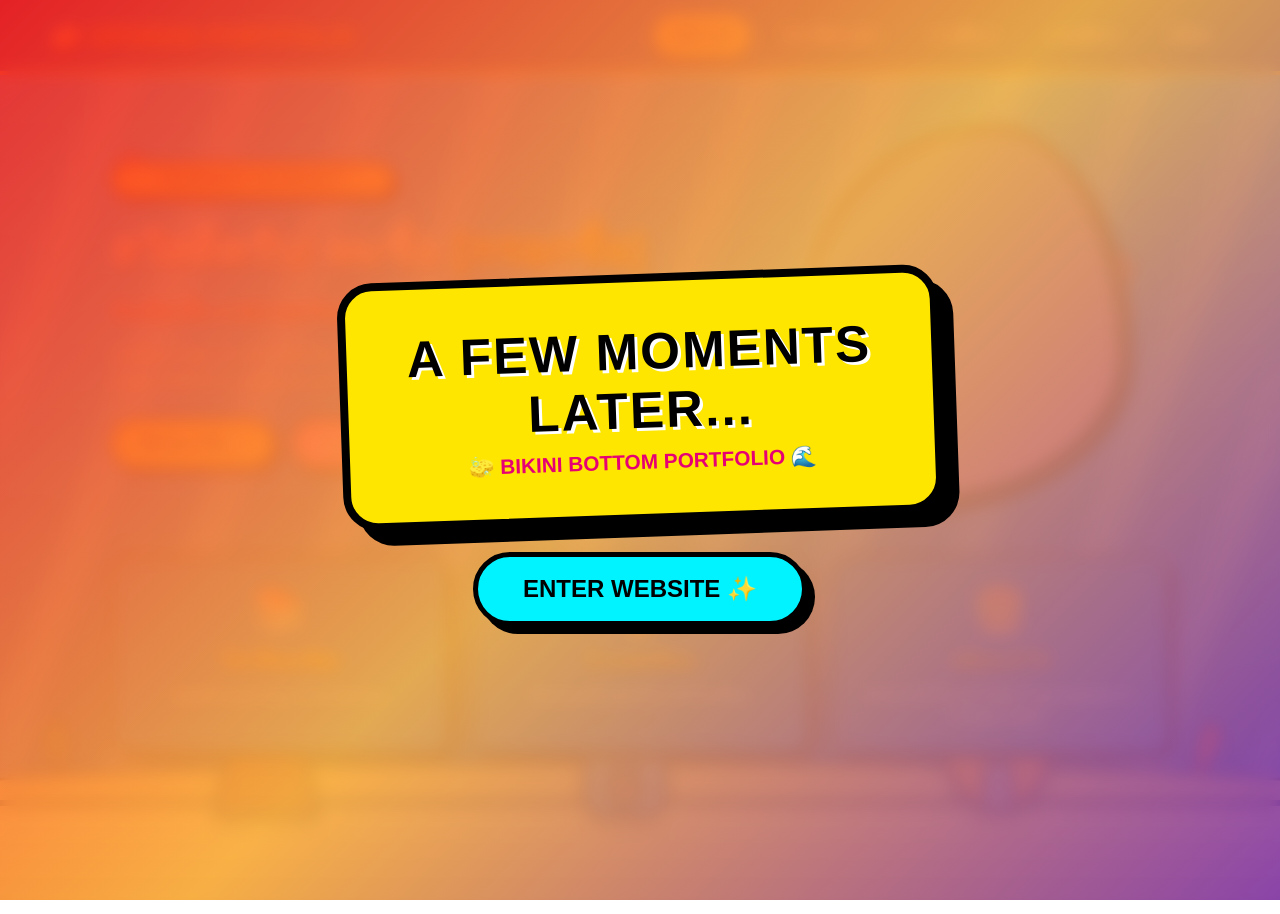
==== commit 97e409c8: "Update index.html" ====
--- a/index.html
+++ b/index.html
@@ -24,7 +24,7 @@
       position: relative;
     }
 
-    /* ☀️ ลำแสงอาทิตย์ส่องจากผิวน้ำ (Sun Rays / Caustics Effect) */
+    /* ☀️ ลำแสงอาทิตย์ส่องจากผิวน้ำ */
     body::before {
       content: "";
       position: fixed;
@@ -47,7 +47,7 @@
       100% { opacity: 0.9; transform: scaleX(1.1) translateX(20px); }
     }
 
-    /* 🏜️ เนินทรายและพื้นทราย multi-layer */
+    /* 🏜️ เนินทรายและพื้นทราย */
     .sand-floor {
       position: fixed;
       bottom: 0;
@@ -71,7 +71,7 @@
       z-index: 2;
     }
 
-    /* 🪸 ปะการังและสาหร่ายตกแต่งด้านล่าง */
+    /* 🪸 ปะการังและสาหร่าย */
     .sea-decor {
       position: fixed;
       bottom: 80px;
@@ -96,7 +96,7 @@
       100% { transform: rotate(8deg); }
     }
 
-    /* 🪼 แมงกะพรุนลอยแบบดุ๊กดิ๊ก */
+    /* 🪼 แมงกะพรุน */
     .jellyfish-container {
       position: fixed;
       top: 0; left: 0; width: 100%; height: 100%;
@@ -149,7 +149,7 @@
     }
 
     /* ============================================================
-       2. CONCH STREET HOUSES (บ้าน SVG ทั้ง 3 หลัง)
+       2. CONCH STREET HOUSES
        ============================================================ */
     .houses-container {
       position: fixed;
@@ -390,23 +390,42 @@
     .btn-primary { background: #ffd700; color: #000; }
     .btn-secondary { background: #ff77bc; color: #fff; text-shadow: 1px 1px 0px #000; }
 
+    /* ============================================================
+       PROFILE CARD WITH IMAGE (กรอบโปรไฟล์พร้อมรูปภาพ)
+       ============================================================ */
     .profile-card {
       position: relative;
+      width: 100%;
+      max-width: 320px;
+      height: 380px;
+      margin: 0 auto;
       background: linear-gradient(135deg, #0080eb, #ff77bc);
-      border: 4px solid #000;
+      border: 6px solid #000;
       border-radius: 60% 40% 70% 30% / 50% 60% 40% 50%;
-      padding: 50px 20px;
-      text-align: center;
-      box-shadow: 8px 8px 0px #000;
+      overflow: hidden;
+      box-shadow: 10px 10px 0px #000;
       animation: morphBlob 8s ease-in-out infinite alternate;
+      display: flex;
+      justify-content: center;
+      align-items: center;
+    }
+
+    .profile-card img {
+      width: 100%;
+      height: 100%;
+      object-fit: cover;
+      object-position: center top;
+      transition: transform 0.4s ease;
+    }
+
+    .profile-card:hover img {
+      transform: scale(1.08);
     }
 
     @keyframes morphBlob {
       0% { border-radius: 60% 40% 70% 30% / 50% 60% 40% 50%; }
       100% { border-radius: 40% 60% 30% 70% / 60% 40% 60% 40%; }
     }
-
-    .profile-card h2 { font-size: 2.2rem; color: #fff; text-shadow: 3px 3px 0px #000; }
 
     .content-box {
       background: rgba(0, 51, 102, 0.9);
@@ -451,7 +470,7 @@
 </head>
 <body>
 
-  <!-- 🪼 แมงกะพรุนลอยตกแต่งพื้นหลัง -->
+  <!-- 🪼 แมงกะพรุน -->
   <div class="jellyfish-container">
     <svg class="jellyfish" style="top: 15%; left: 8%; width: 60px;" viewBox="0 0 100 120">
       <path d="M 20 60 Q 50 0, 80 60 Q 50 70, 20 60 Z" fill="#ff77bc" stroke="#000" stroke-width="4"/>
@@ -463,9 +482,8 @@
     </svg>
   </div>
 
-  <!-- 🏠 บ้าน SVG ทั้ง 3 หลัง (คงเดิมเรียบร้อย) -->
+  <!-- 🏠 บ้านทั้ง 3 หลัง -->
   <div class="houses-container">
-    <!-- บ้าน Patrick (หอยเชลล์) -->
     <div class="house-item">
       <svg width="120" height="110" viewBox="0 0 120 110">
         <path d="M 10 100 Q 15 20, 60 20 Q 105 20, 110 100 Z" fill="#8B4513" stroke="#000" stroke-width="5"/>
@@ -475,7 +493,6 @@
         <circle cx="80" cy="5" r="5" fill="#ff0000" stroke="#000" stroke-width="2"/>
       </svg>
     </div>
-    <!-- บ้าน Squidward (โมอาย) -->
     <div class="house-item">
       <svg width="130" height="180" viewBox="0 0 130 180">
         <rect x="25" y="30" width="80" height="140" rx="20" fill="#4682B4" stroke="#000" stroke-width="5"/>
@@ -485,7 +502,6 @@
         <circle cx="65" cy="145" r="18" fill="#555" stroke="#000" stroke-width="4"/>
       </svg>
     </div>
-    <!-- บ้าน SpongeBob (สับปะรด) -->
     <div class="house-item">
       <svg width="150" height="210" viewBox="0 0 150 210">
         <path d="M 75 40 Q 40 10, 20 25 Q 50 45, 65 50" fill="#2e8b57" stroke="#000" stroke-width="4"/>
@@ -500,7 +516,7 @@
     </div>
   </div>
 
-  <!-- 🪸 ปะการังและสาหร่ายตกแต่งหน้าบ้าน -->
+  <!-- 🪸 สาหร่าย -->
   <div class="sea-decor">
     <svg class="seaweed" width="50" height="90" viewBox="0 0 50 90">
       <path d="M 10 90 Q 30 60, 10 30 Q 0 10, 20 0 Q 30 20, 20 50 Z" fill="#2e8b57" stroke="#000" stroke-width="3"/>
@@ -551,8 +567,9 @@
         </div>
       </div>
 
+      <!-- 🖼️ กรอบรูปภาพโปรไฟล์ -->
       <div class="profile-card">
-        <h2>My Profile</h2>
+        <img src="image_5d30c3.jpg" alt="Profile Picture">
       </div>
     </div>
 
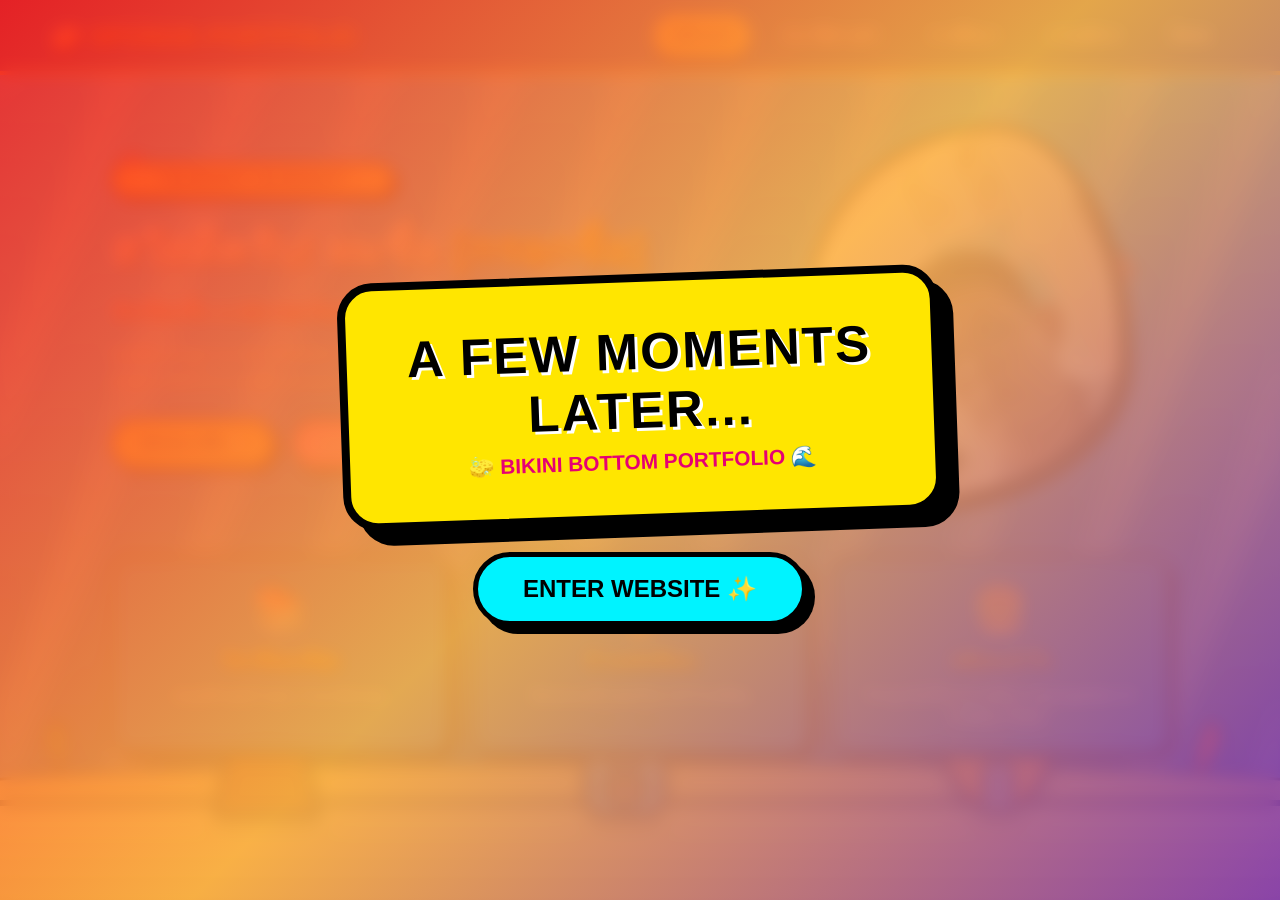
==== commit 90eeb945: "Update index.html" ====
--- a/index.html
+++ b/index.html
@@ -391,7 +391,7 @@
     .btn-secondary { background: #ff77bc; color: #fff; text-shadow: 1px 1px 0px #000; }
 
     /* ============================================================
-       PROFILE CARD WITH IMAGE (กรอบโปรไฟล์พร้อมรูปภาพ)
+       PROFILE CARD WITH IMAGE (ปรับสไตล์กรอบรูป)
        ============================================================ */
     .profile-card {
       position: relative;
@@ -399,7 +399,7 @@
       max-width: 320px;
       height: 380px;
       margin: 0 auto;
-      background: linear-gradient(135deg, #0080eb, #ff77bc);
+      background: #0080eb;
       border: 6px solid #000;
       border-radius: 60% 40% 70% 30% / 50% 60% 40% 50%;
       overflow: hidden;
@@ -414,7 +414,7 @@
       width: 100%;
       height: 100%;
       object-fit: cover;
-      object-position: center top;
+      object-position: center 20%;
       transition: transform 0.4s ease;
     }
 
@@ -567,9 +567,9 @@
         </div>
       </div>
 
-      <!-- 🖼️ กรอบรูปภาพโปรไฟล์ -->
+      <!-- 🖼️ กรอบรูปภาพโปรไฟล์ (ใช้ชื่อไฟล์ profile.jpg) -->
       <div class="profile-card">
-        <img src="image_5d30c3.jpg" alt="Profile Picture">
+        <img src="profile.jpg" alt="Profile Picture">
       </div>
     </div>
 
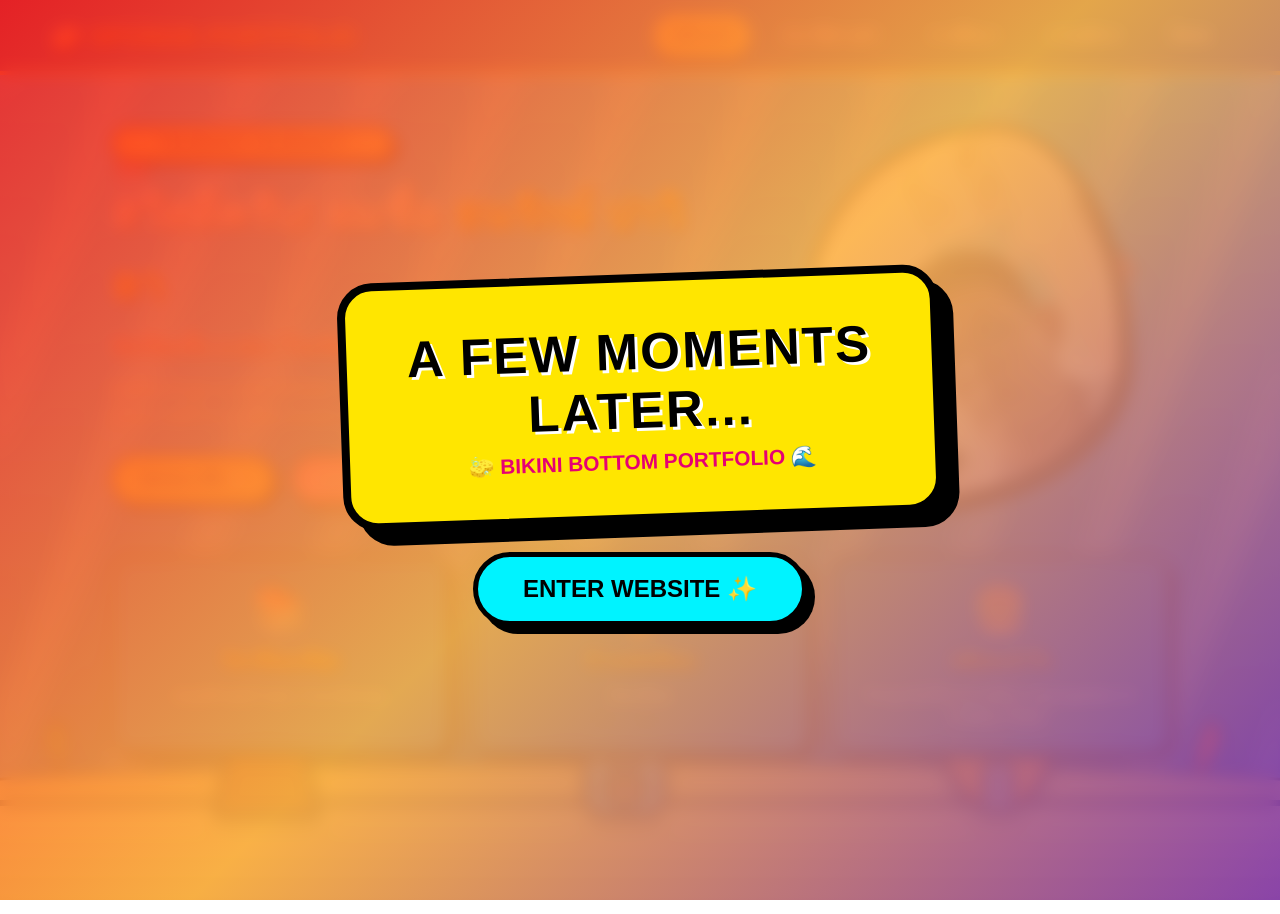
==== commit ee7bb416: "Update index.html" ====
--- a/index.html
+++ b/index.html
@@ -557,8 +557,8 @@
     <div class="hero-container">
       <div class="hero-text">
         <div class="badge-quote">✨ "I'M READY! I'M READY!" ✨</div>
-        <h1>สวัสดีครับ! ผมชื่อ <span>[กรอกชื่อ]</span></h1>
-        <h3>นักเรียนชั้น ม.3/[กรอกห้อง] | โรงเรียน[กรอกชื่อโรงเรียน]</h3>
+        <h1>สวัสดีครับ! ผมชื่อ <span>ธนรักษ์ ปาวิลา</span></h1>
+        <h3>นักเรียนชั้น ม.3/2 | โรงเรียนจอมทอง]</h3>
         <p>ยินดีต้อนรับสู่อาณาจักร Portfolio สไตล์ Bikini Bottom แบบเวอร์วังอลังการ! เพียบพร้อมไปด้วยความตั้งใจ ความฝัน และผลงานที่ทำด้วยความสนุกสนาน 🌊✨</p>
         
         <div class="btn-group">
@@ -582,7 +582,7 @@
       <div class="card">
         <div class="card-icon">🍍</div>
         <h3>บ้านหลังที่สอง</h3>
-        <p>ห้องคอมพิวเตอร์ประจำโรงเรียน</p>
+        <p>ห้องเรียน</p>
       </div>
       <div class="card">
         <div class="card-icon">🍔</div>
@@ -595,11 +595,11 @@
   <div id="tab-about" class="tab-content">
     <div class="content-box">
       <h2>🧽 ประวัติส่วนตัว (About Me)</h2>
-      <p><strong>ชื่อ-นามสกุล:</strong> [กรอกชื่อ-นามสกุลจริง]</p>
-      <p><strong>ชื่อเล่น:</strong> [กรอกชื่อเล่น]</p>
-      <p><strong>วันเกิด:</strong> [กรอกวัน/เดือน/ปีเกิด]</p>
-      <p><strong>กรุ๊ปเลือด:</strong> [กรอกกรุ๊ปเลือด]</p>
-      <p><strong>ความสามารถพิเศษ:</strong> เขียนโปรแกรมเบื้องต้น, วาดรูปการ์ตูน, เล่นเกมกลยุทธ์</p>
+      <p><strong>ชื่อ-นามสกุล:</strong> ธนรักษ์ ปาวิลา</p>
+      <p><strong>ชื่อเล่น:</strong> พอตเตอร์</p>
+      <p><strong>วันเกิด:</strong> 22/ตุลาคม/2554</p>
+      <p><strong>กรุ๊ปเลือด:</strong> ไม่รู ้</p>
+      <p><strong>ความสามารถพิเศษ:</strong> เขียนโปรแกรมเบื้องต้น, พูดอังกฤต, เล่นเกมกลยุทธ์</p>
     </div>
   </div>
 
@@ -610,12 +610,12 @@
         <div class="card">
           <div class="card-icon">🏫</div>
           <h3>ระดับประถมศึกษา</h3>
-          <p>โรงเรียน [กรอกชื่อโรงเรียนประถม]</p>
+          <p>โรงเรียนศรีจอมทอง</p>
         </div>
         <div class="card">
           <div class="card-icon">🏫</div>
           <h3>ระดับมัธยมศึกษาตอนต้น</h3>
-          <p>ชั้น ม.3 โรงเรียน [กรอกชื่อโรงเรียน]</p>
+          <p>ชั้น ม.3 โรงเรียนจอมทอง</p>
         </div>
       </div>
     </div>
@@ -627,8 +627,8 @@
       <div class="cards-grid">
         <div class="card">
           <div class="card-icon">💻</div>
-          <h3>เขียนโค้ด & สร้างเว็บ</h3>
-          <p>ชอบออกแบบและทำเว็บไซต์สวยๆ</p>
+          <h3> เล่นเกม</h3>
+          <p>ชอบเล่นเกมที่ใช้สมาธิ</p>
         </div>
         <div class="card">
           <div class="card-icon">🎨</div>
@@ -638,7 +638,7 @@
         <div class="card">
           <div class="card-icon">🎧</div>
           <h3>ฟังเพลง</h3>
-          <p>ฟังเพลงประกอบการ์ตูนและเพลงสากล</p>
+          <p>ชอบฟังเพลงแนวpop</p>
         </div>
       </div>
     </div>
@@ -647,10 +647,10 @@
   <div id="tab-contact" class="tab-content">
     <div class="content-box">
       <h2>📞 ช่องทางการติดต่อ (Contact Me)</h2>
-      <p>📧 <strong>Email:</strong> yourname@example.com</p>
-      <p>📱 <strong>Phone:</strong> 08x-xxx-xxxx</p>
-      <p>Facebook: [กรอก Facebook]</p>
-      <p>Instagram: [กรอก Instagram]</p>
+      <p>📧 <strong>Email:</strong> thanakorn.252914@gmail.com</p>
+      <p>📱 <strong>Phone:</strong> 0960653462</p>
+      <p>Facebook: ธนรักา์ ปาวิลา</p>
+      <p>Instagram: pawila</p>
     </div>
   </div>
 
